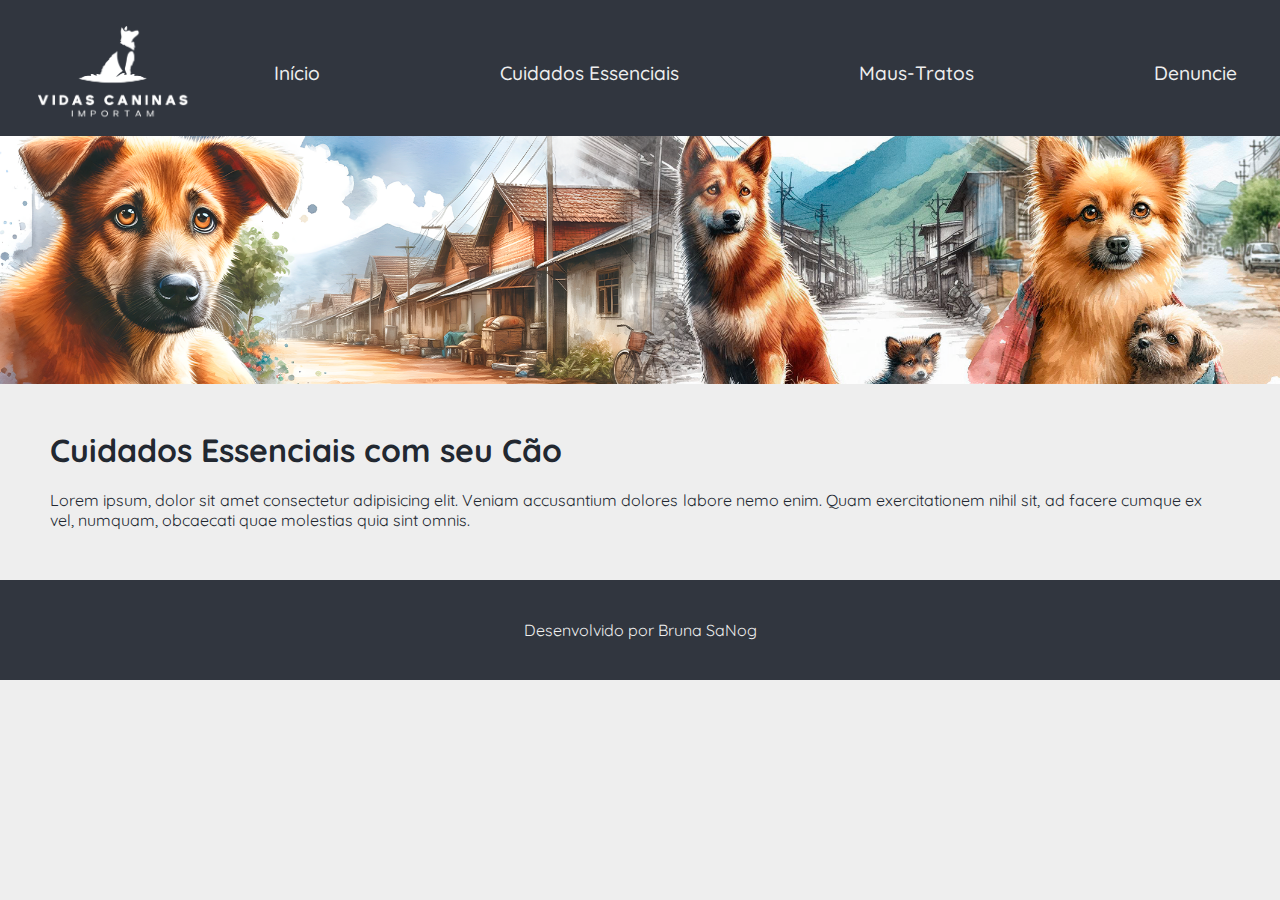
==== pages/cuidadosEssenciais.html @ 9c60c506 "Iniciando projeto base" ====
<!DOCTYPE html>
<html lang="pt_BR">

<head>
    <meta charset="UTF-8">
    <meta name="viewport" content="width=device-width, initial-scale=1.0">
    <title>Cuidados Essenciais</title>
    <link rel="stylesheet" href="../styles/style.css">
</head>

<body>

    <header class="header">
        <img src="../assets/img_logo.png" alt="Logo Vidas Caninas" class="header_logo">

        <nav class="header_menu">
            <a class="header_menu_link" href="../index.html">Início</a>
            <a class="header_menu_link" href="./cuidadosEssenciais.html">Cuidados Essenciais</a>
            <a class="header_menu_link" href="./mausTratos.html">Maus-Tratos</a>
            <a class="header_menu_link" href="./denuncie.html">Denuncie</a>
        </nav>
    </header>

    <main class="main">
        <img src="../assets/img_inicio.png" alt="banner vidas caninas" class="main_block_banner">

        <section class=" main_block">
            <h1 class="main_block_content_title">Cuidados Essenciais com seu Cão</h1>
            <div class="main_block_content">
                
                <p class="main_block_content_text" style="text-align:justify">Lorem ipsum, dolor sit amet consectetur
                    adipisicing elit. Veniam accusantium dolores labore nemo enim.
                    Quam exercitationem nihil sit, ad facere cumque ex vel, numquam, obcaecati quae molestias quia sint
                    omnis.</p>

            </div>
        </section>
    </main>

    <footer class="footer">
        <p> Desenvolvido por Bruna SaNog</p>
    </footer>

</body>

</html>
---- styles/style.css ----
@import url('https://fonts.googleapis.com/css2?family=Quicksand:wght@300..700&display=swap');

:root {

    --primary-color: #31363F;
    --secondary-color: #EEEEEE;
    --accent-color: #ECDFCC; 

    --text-color: #222831;

    --primary-font: 'Quicksand', sans-serif;

}

* {
    margin: 0;
    padding: 0;
}

body {
    box-sizing: border-box;
    background-color: var(--secondary-color);
    color: var(--text-color);
    font-family:  var(--primary-font);
    margin: 0;
    padding: 0;
    width: 100vw;
    overflow-x: hidden;
}

.header {
    display: flex;
    justify-content: space-between;
    align-items:center;
    width: 100%;
    padding: 1% 0% 0% 2%; 
    background-color: var(--primary-color);
}

.header_logo {
    display: flex;
    justify-content: center;
    width: 12%;
    padding: 1% 1% 1% 1%;
}

.header_menu {
    display:flex;
    justify-content: center;
    align-items:self-end;
    width: 100%;
    gap: 180px;
}

.header_menu_link {
    text-decoration: none;
    font-size: 1.2rem;
    font-weight: 500;
    color: var(--text-color);
    gap: 10px;
    margin-bottom: 0.2rem;
    color: var(--secondary-color);
}

.main_block_banner {
    width: 100vw;
    height: auto;
    object-fit: cover;
    margin-bottom: 2rem;
}

.main_block {
    display: flex;
    align-items:flex-start;
    flex-direction: column;
    width: 90%;
    word-wrap: break-word;
    padding: 10px 10px 50px 50px;
    gap: 20px;
    
}

.main_block_content {
    display: flex;
    justify-content: center;
    flex-direction: row;
    gap:50px;
}

.main_block_content_text {
    flex: 1;
    text-align: justify;
}

.footer {
    display: flex;
    justify-content: center;
    align-items: center;
    background-color: var(--primary-color);
    color: var(--secondary-color);
    width: 100%;
    height: 100px;
}
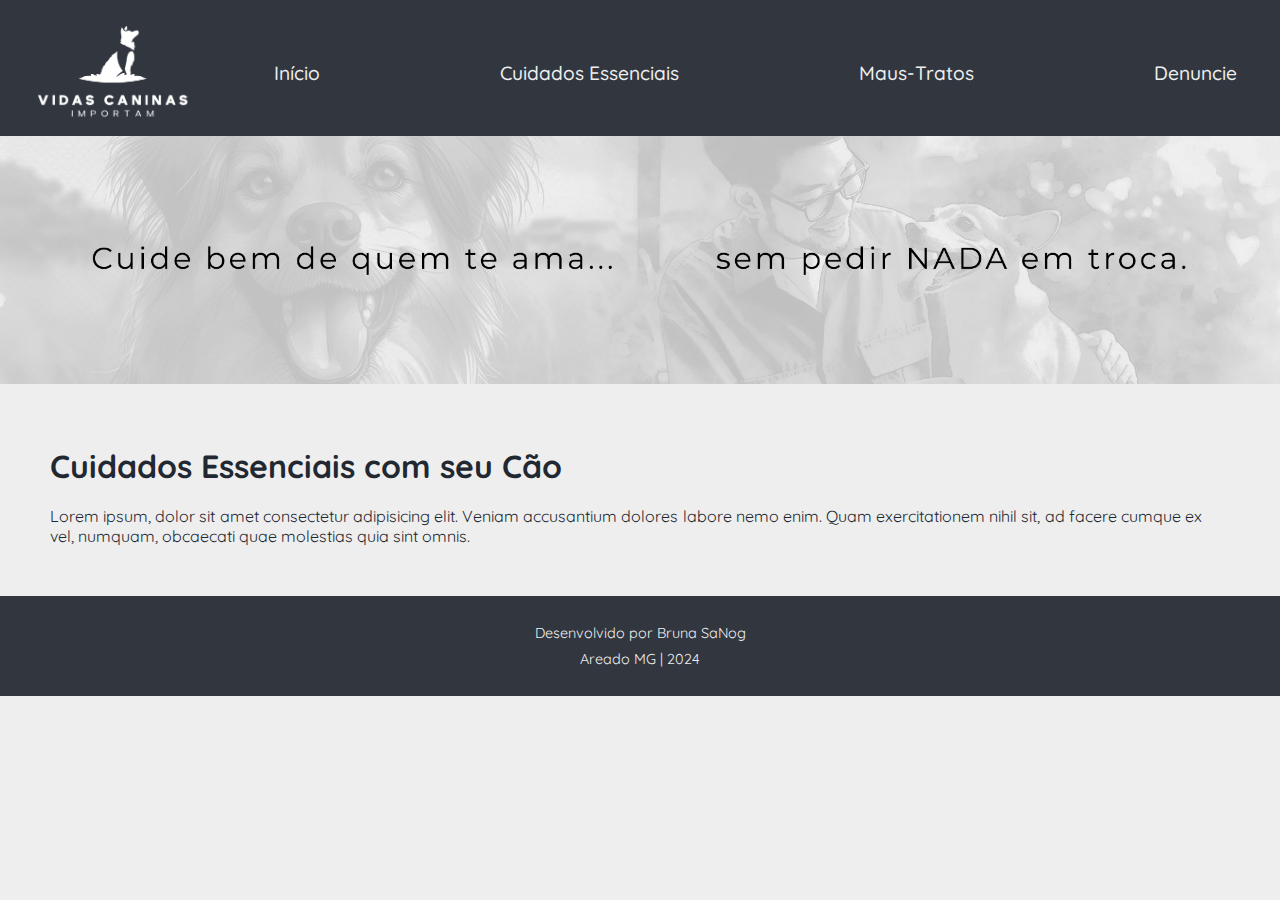
==== commit f6b09fe9: "Adicionado banners" ====
--- a/pages/cuidadosEssenciais.html
+++ b/pages/cuidadosEssenciais.html
@@ -22,7 +22,10 @@
     </header>
 
     <main class="main">
-        <img src="../assets/img_inicio.png" alt="banner vidas caninas" class="main_block_banner">
+        <div class="carousel">
+            <img src="../assets/img_cuidados1.png" alt="banner vidas caninas" class="main_block_banner">
+            <img src="../assets/img_cuidados2.png" alt="banner vidas caninas" class="main_block_banner">
+        </div>
 
         <section class=" main_block">
             <h1 class="main_block_content_title">Cuidados Essenciais com seu Cão</h1>
@@ -39,7 +42,10 @@
 
     <footer class="footer">
         <p> Desenvolvido por Bruna SaNog</p>
+        <p> Areado MG | 2024</p>
     </footer>
+
+    <script src="../script.js"></script>
 
 </body>
 
--- a/styles/style.css
+++ b/styles/style.css
@@ -26,6 +26,20 @@
     padding: 0;
     width: 100vw;
     overflow-x: hidden;
+    overflow-y: auto;
+}
+
+::-webkit-scrollbar {
+    display: none;
+}
+
+html {
+    scrollbar-width: none;
+}
+
+.main {
+    display: flex;
+    flex-direction: column;
 }
 
 .header {
@@ -62,6 +76,27 @@
     color: var(--secondary-color);
 }
 
+
+
+.carousel {
+    position: relative;
+    width: 100%;
+    height: 300px;
+}
+
+.carousel img {
+    position: absolute;
+    width: 100%;
+    opacity: 0;
+    transition: opacity 0.5s ease;
+}
+
+.carousel img.active {
+    opacity: 1;
+}
+
+
+
 .main_block_banner {
     width: 100vw;
     height: auto;
@@ -96,8 +131,11 @@
     display: flex;
     justify-content: center;
     align-items: center;
+    flex-direction: column;
+    font-size: 0.9rem;
     background-color: var(--primary-color);
     color: var(--secondary-color);
     width: 100%;
     height: 100px;
+    gap: 0.5rem;
 }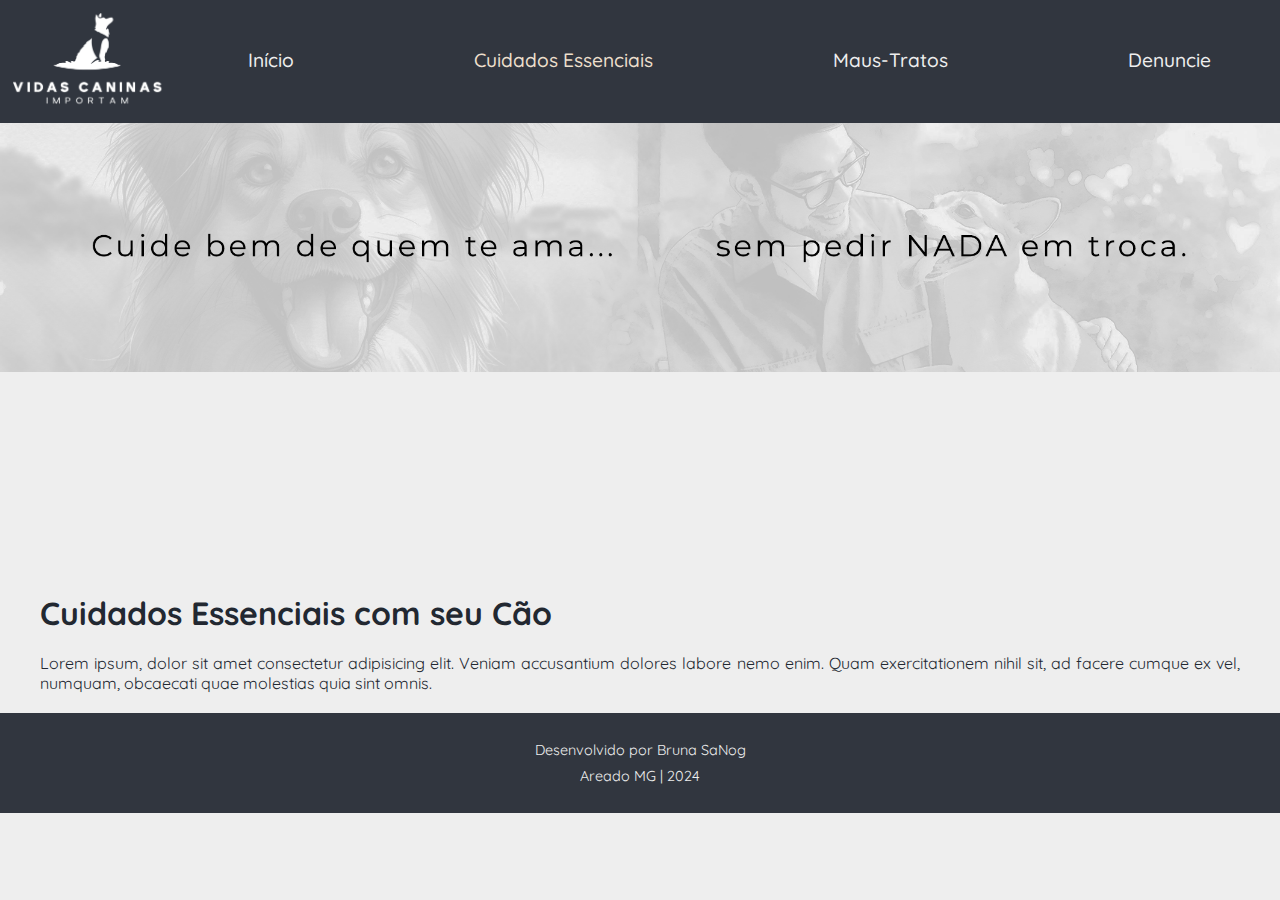
==== commit 2c042ead: "Ajustando hover e active menu" ====
--- a/pages/cuidadosEssenciais.html
+++ b/pages/cuidadosEssenciais.html
@@ -15,7 +15,7 @@
 
         <nav class="header_menu">
             <a class="header_menu_link" href="../index.html">Início</a>
-            <a class="header_menu_link" href="./cuidadosEssenciais.html">Cuidados Essenciais</a>
+            <a class="header_menu_link active" href="./cuidadosEssenciais.html">Cuidados Essenciais</a>
             <a class="header_menu_link" href="./mausTratos.html">Maus-Tratos</a>
             <a class="header_menu_link" href="./denuncie.html">Denuncie</a>
         </nav>
--- a/styles/style.css
+++ b/styles/style.css
@@ -25,6 +25,7 @@
     margin: 0;
     padding: 0;
     width: 100vw;
+    height: auto;
     overflow-x: hidden;
     overflow-y: auto;
 }
@@ -37,17 +38,16 @@
     scrollbar-width: none;
 }
 
-.main {
-    display: flex;
-    flex-direction: column;
-}
+
+
+
 
 .header {
     display: flex;
     justify-content: space-between;
     align-items:center;
     width: 100%;
-    padding: 1% 0% 0% 2%; 
+    padding: 0% 0% 0% 0%; 
     background-color: var(--primary-color);
 }
 
@@ -76,17 +76,27 @@
     color: var(--secondary-color);
 }
 
+.header_menu_link:hover {
+    color: var(--accent-color)
+}
+
+.header_menu_link.active {
+    color: var(--accent-color);
+}
+
 
 
 .carousel {
     position: relative;
     width: 100%;
-    height: 300px;
+    height: 50vh;
 }
 
 .carousel img {
     position: absolute;
     width: 100%;
+    height: auto;
+    object-fit: cover;
     opacity: 0;
     transition: opacity 0.5s ease;
 }
@@ -97,22 +107,15 @@
 
 
 
-.main_block_banner {
-    width: 100vw;
-    height: auto;
-    object-fit: cover;
-    margin-bottom: 2rem;
-}
-
 .main_block {
     display: flex;
-    align-items:flex-start;
     flex-direction: column;
-    width: 90%;
-    word-wrap: break-word;
-    padding: 10px 10px 50px 50px;
+    align-items: flex-start;
     gap: 20px;
-    
+    margin: 0 auto;
+    padding: 20px;
+    max-width: 1200px;
+    width: 100%;
 }
 
 .main_block_content {
@@ -120,6 +123,8 @@
     justify-content: center;
     flex-direction: row;
     gap:50px;
+    width: 100%;
+
 }
 
 .main_block_content_text {
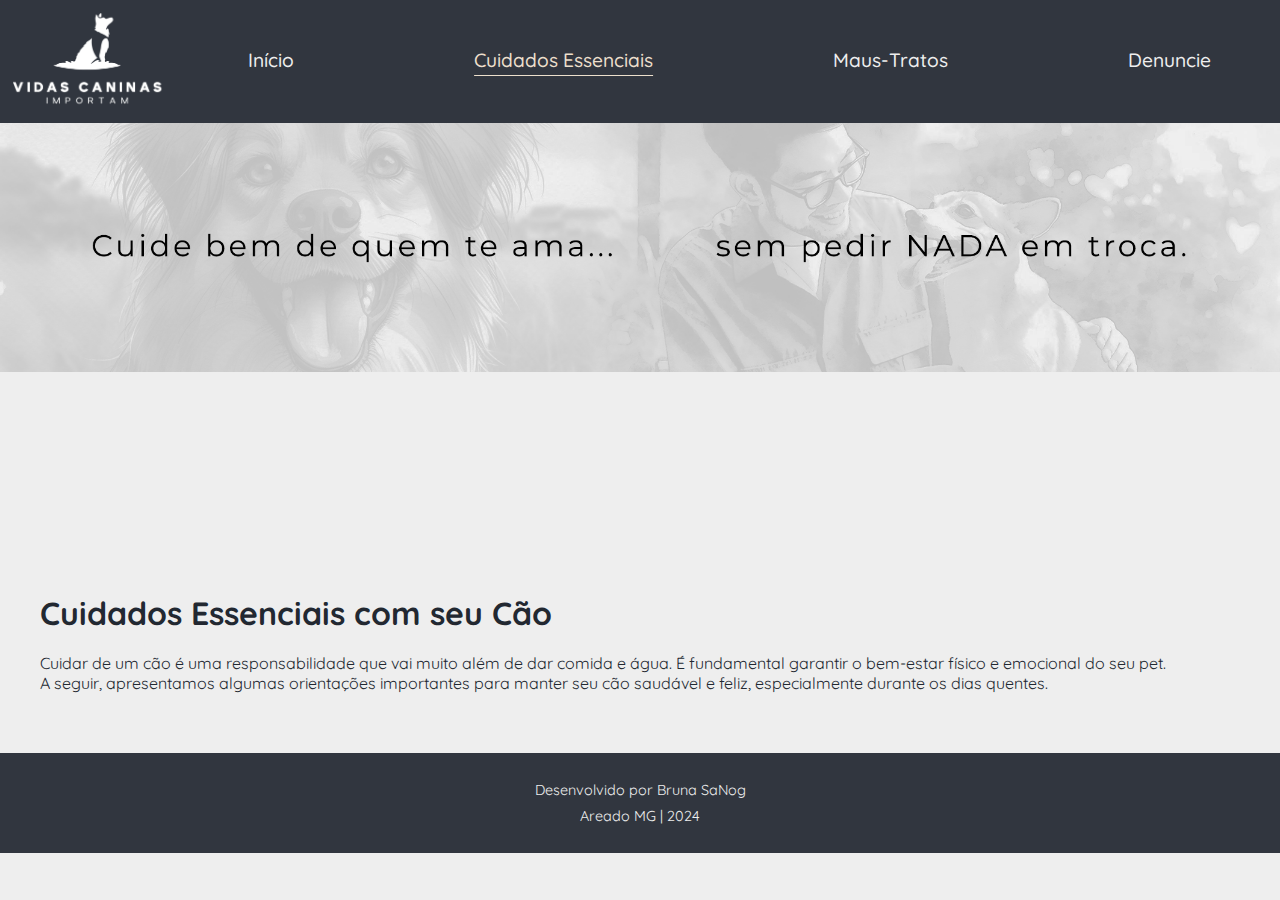
==== commit 12506bd1: "Adicionado texto página principal" ====
--- a/pages/cuidadosEssenciais.html
+++ b/pages/cuidadosEssenciais.html
@@ -29,14 +29,13 @@
 
         <section class=" main_block">
             <h1 class="main_block_content_title">Cuidados Essenciais com seu Cão</h1>
-            <div class="main_block_content">
+            
+                <p class="main_block_content_text" style="text-align:justify">Cuidar de um cão é uma responsabilidade que vai muito além de dar comida e água. É fundamental garantir o bem-estar
+                físico e emocional do seu pet.  <br>
                 
-                <p class="main_block_content_text" style="text-align:justify">Lorem ipsum, dolor sit amet consectetur
-                    adipisicing elit. Veniam accusantium dolores labore nemo enim.
-                    Quam exercitationem nihil sit, ad facere cumque ex vel, numquam, obcaecati quae molestias quia sint
-                    omnis.</p>
-
-            </div>
+                A seguir, apresentamos algumas orientações importantes para manter seu cão saudável e
+                feliz, especialmente durante os dias quentes.</p><br>
+            
         </section>
     </main>
 
--- a/styles/style.css
+++ b/styles/style.css
@@ -82,6 +82,10 @@
 
 .header_menu_link.active {
     color: var(--accent-color);
+    text-decoration: underline;
+    text-decoration-thickness: 1px;
+    text-decoration-style: solid;
+    text-underline-offset: 8px;
 }
 
 
